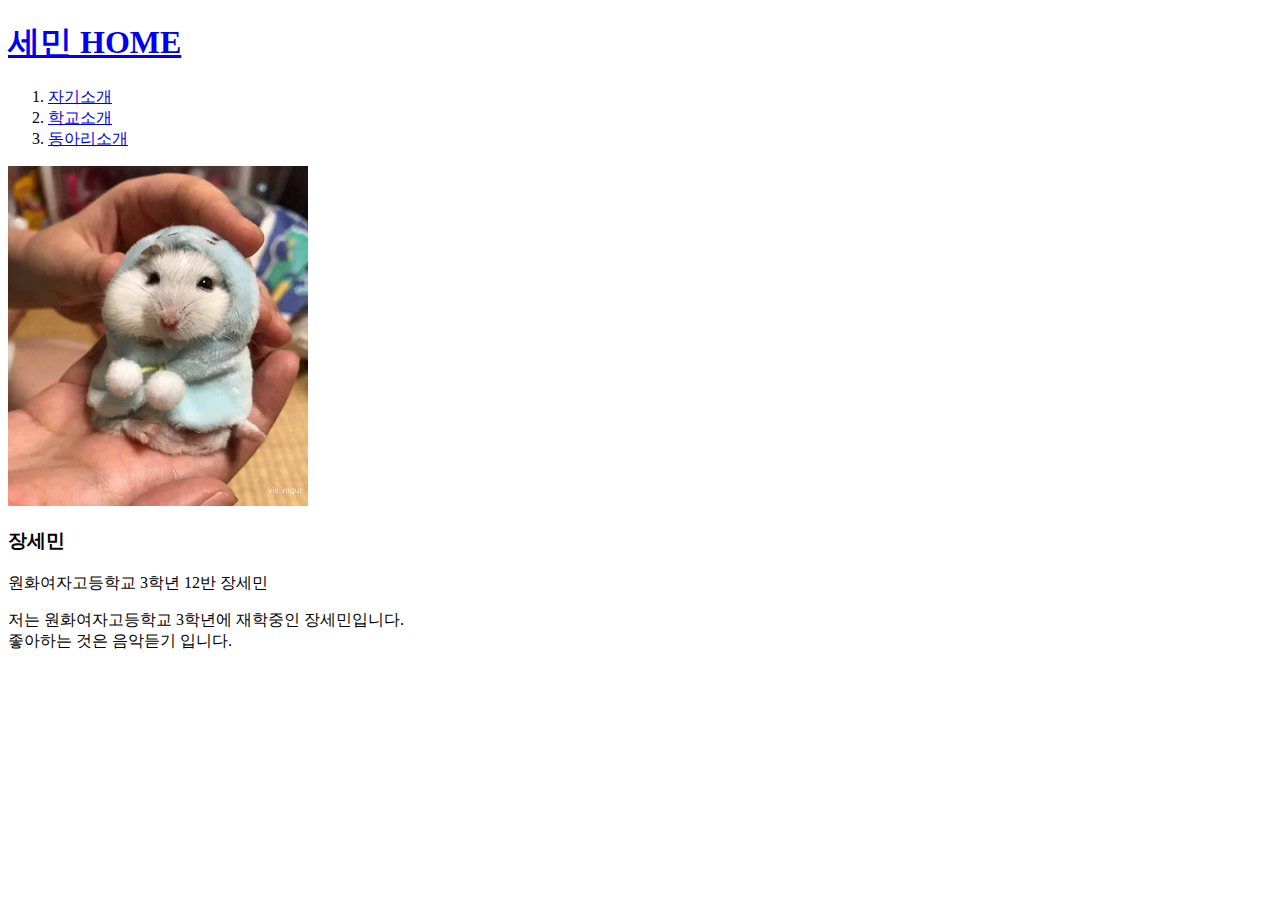
==== index.html @ 73afdc41 "Add files via upload" ====
<!DOCTYPE html>
<html lang="en">
<head>
    <meta charset="UTF-8">
    <title>My Wep</title>
</head>
<body>
    <h1><a href="index.html">세민 HOME</a></h1>
    <ol>
        <li><a href="1.html">자기소개</a></li>
        <li ><a href="2.html">학교소개</a></li>
        <li ><a href="3.html">동아리소개</a></li>
      </ol>
      
    <img src="image.jpg" style="width:300px">
       <h3>장세민</h3>
       <p>원화여자고등학교 3학년 12반 장세민</p>
       <p>저는 원화여자고등학교 3학년에 재학중인 장세민입니다.<br>좋아하는 것은 음악듣기 입니다.</p>
</body>
</html>
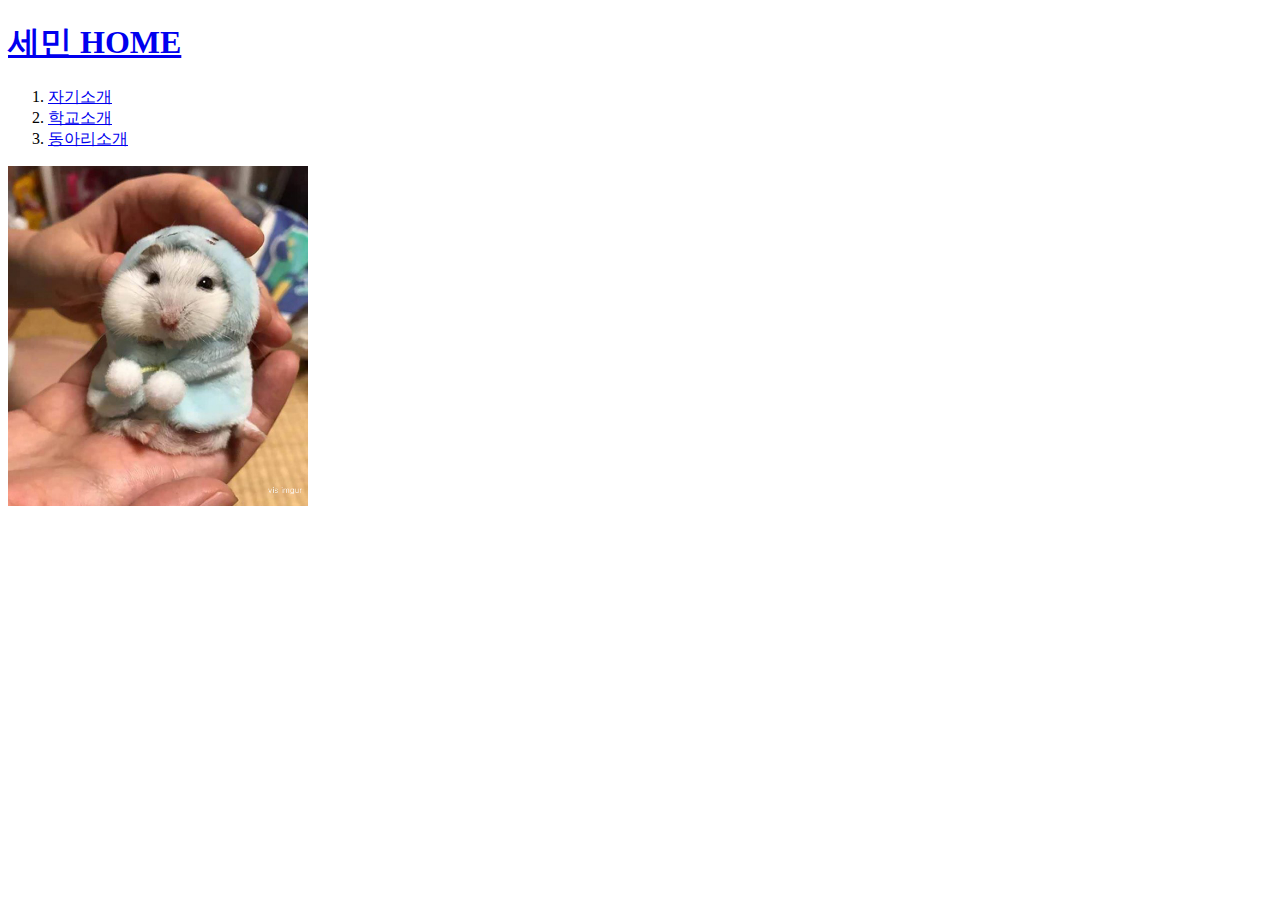
==== commit edb4248c: "Add files via upload" ====
--- a/index.html
+++ b/index.html
@@ -11,10 +11,7 @@
         <li ><a href="2.html">학교소개</a></li>
         <li ><a href="3.html">동아리소개</a></li>
       </ol>
-      
+
     <img src="image.jpg" style="width:300px">
-       <h3>장세민</h3>
-       <p>원화여자고등학교 3학년 12반 장세민</p>
-       <p>저는 원화여자고등학교 3학년에 재학중인 장세민입니다.<br>좋아하는 것은 음악듣기 입니다.</p>
 </body>
 </html>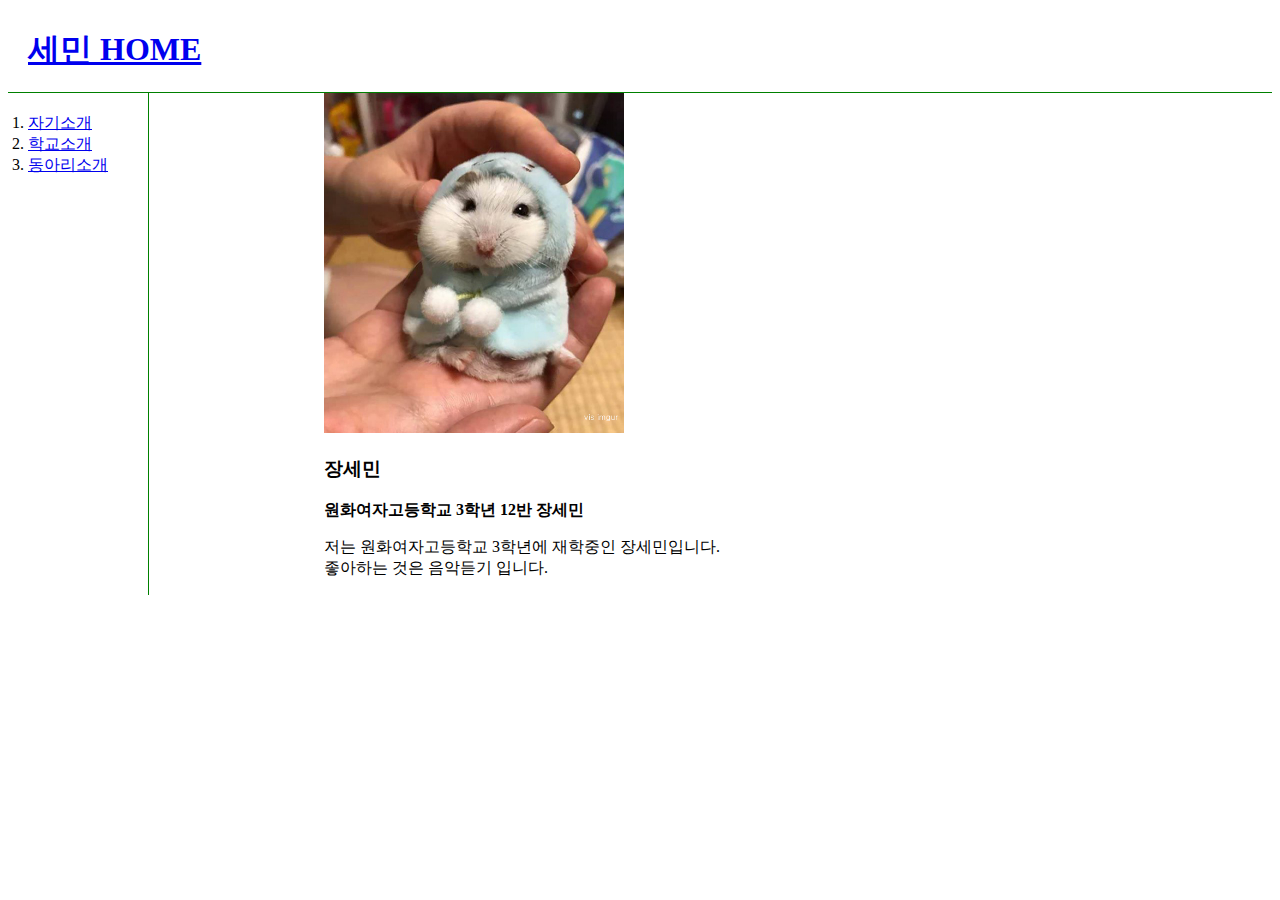
==== commit 39584334: "Add files via upload" ====
--- a/index.html
+++ b/index.html
@@ -3,15 +3,53 @@
 <head>
     <meta charset="UTF-8">
     <title>My Wep</title>
+    <style>
+        #grid{
+            display: grid;
+            grid-template-columns: 1fr 3fr;
+        }
+        ol{
+            border-right:1px solid green; 
+            width: 100px; 
+            margin: 0px; 
+            padding: 20px;
+        }
+        h1{
+            border-bottom: 1px solid green;
+             padding:10px; 
+             margin: 0px;
+             padding: 20px
+        }
+        @media(max-width: 600px){
+            #grid{
+                display: block;
+            }
+            ol{
+                border-right: none;
+            }
+            h1{
+                border-right: none;
+            }
+        }
+
+    </style>
 </head>
 <body>
-    <h1><a href="index.html">세민 HOME</a></h1>
-    <ol>
-        <li><a href="1.html">자기소개</a></li>
-        <li ><a href="2.html">학교소개</a></li>
-        <li ><a href="3.html">동아리소개</a></li>
-      </ol>
+    <h1><a href="index.html"> 세민 HOME</a></h1>
+    <div id="grid">
+        <ol>
+            <li><a href="1.html">자기소개</a></li>
+            <li><a href="2.html">학교소개</a></li>
+            <li><a href="3.html">동아리소개</a></li>
+        </ol>
+        <div> 
+            <img src="image.jpg" style="width:300px">
+            <h3>장세민</h3>
+            <p style="font-weight: 600;">원화여자고등학교 3학년 12반 장세민</p>
+            <p>저는 원화여자고등학교 3학년에 재학중인 장세민입니다.<br>좋아하는 것은 음악듣기 입니다.</p>
+        </div>
+    </div>
+   
 
-    <img src="image.jpg" style="width:300px">
 </body>
 </html>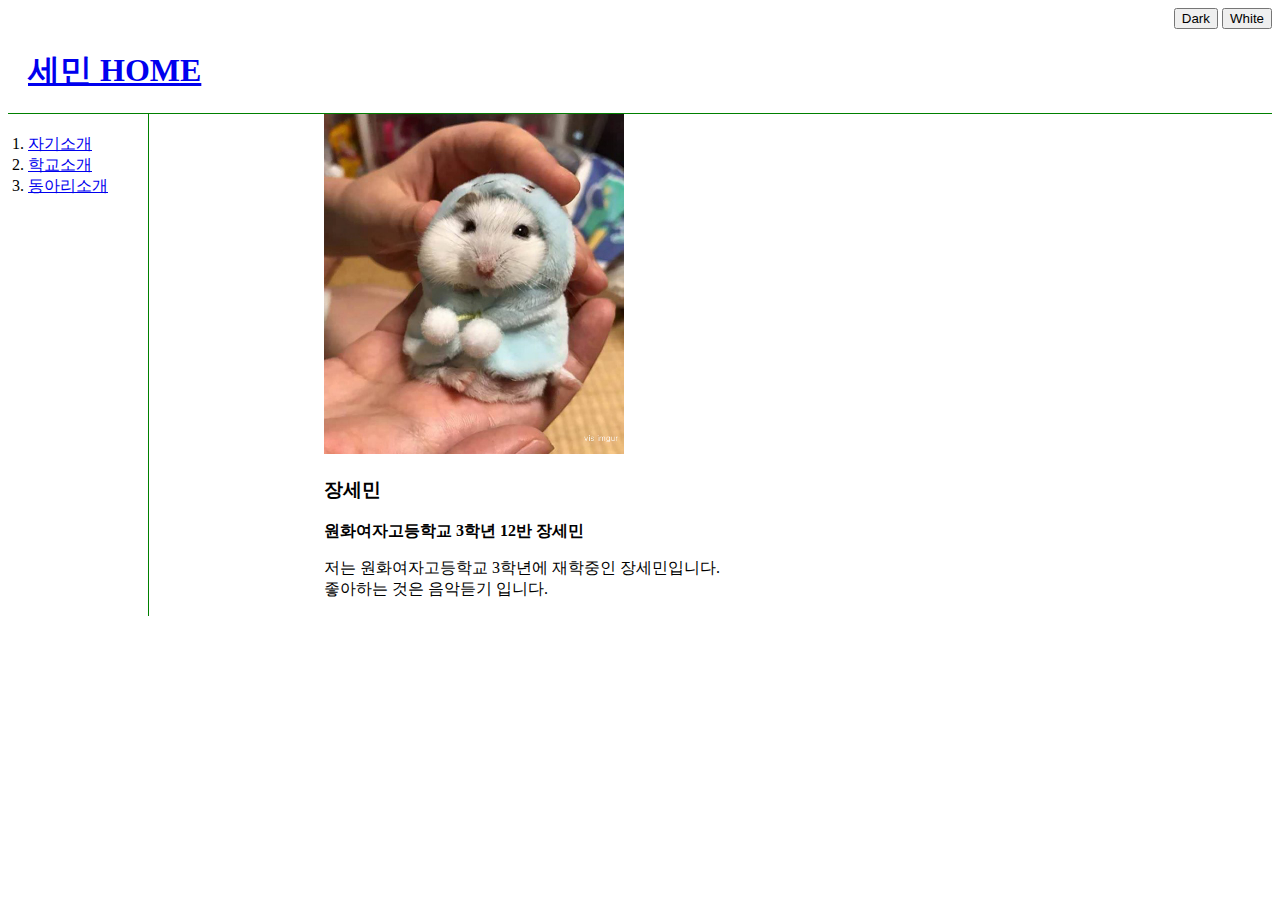
==== commit 4eb758c0: "Add files via upload" ====
--- a/index.html
+++ b/index.html
@@ -3,39 +3,22 @@
 <head>
     <meta charset="UTF-8">
     <title>My Wep</title>
-    <style>
-        #grid{
-            display: grid;
-            grid-template-columns: 1fr 3fr;
-        }
-        ol{
-            border-right:1px solid green; 
-            width: 100px; 
-            margin: 0px; 
-            padding: 20px;
-        }
-        h1{
-            border-bottom: 1px solid green;
-             padding:10px; 
-             margin: 0px;
-             padding: 20px
-        }
-        @media(max-width: 600px){
-            #grid{
-                display: block;
-            }
-            ol{
-                border-right: none;
-            }
-            h1{
-                border-right: none;
-            }
-        }
+    <link href="css/main.css" rel="stylesheet">
+</head>
 
-    </style>
-</head>
 <body>
+    <div style="text-align: right;">
+        <input type="button" value="Dark" onclick="
+        document.querySelector('body').style.backgroundColor = '#222222';
+        document.querySelector('body').style.color = '#eeeeee' ;
+    "/>
+    <input type="button" value="White" onclick="
+        document.querySelector('body').style.backgroundColor = '#eeeeee';
+        document.querySelector('body').style.color = '#222222' ;
+    "/>
+    </div>
     <h1><a href="index.html"> 세민 HOME</a></h1>
+    
     <div id="grid">
         <ol>
             <li><a href="1.html">자기소개</a></li>
--- a/css/main.css
+++ b/css/main.css
@@ -0,0 +1,31 @@
+#grid{
+            display: grid;
+            grid-template-columns: 1fr 3fr;
+        }
+        ol{
+            border-right:1px solid green; 
+            width: 100px; 
+            margin: 0px; 
+            padding: 20px;
+        }
+        /* body{
+            background-color: rgb(49, 49, 49);
+            color: rgb(218, 218, 218);
+        } */
+        h1{
+            border-bottom: 1px solid green;
+             padding:10px; 
+             margin: 0px;
+             padding: 20px
+        }
+        @media(max-width: 600px){
+            #grid{
+                display: block;
+            }
+            ol{
+                border-right: none;
+            }
+            h1{
+                border-right: none;
+            }
+        }
